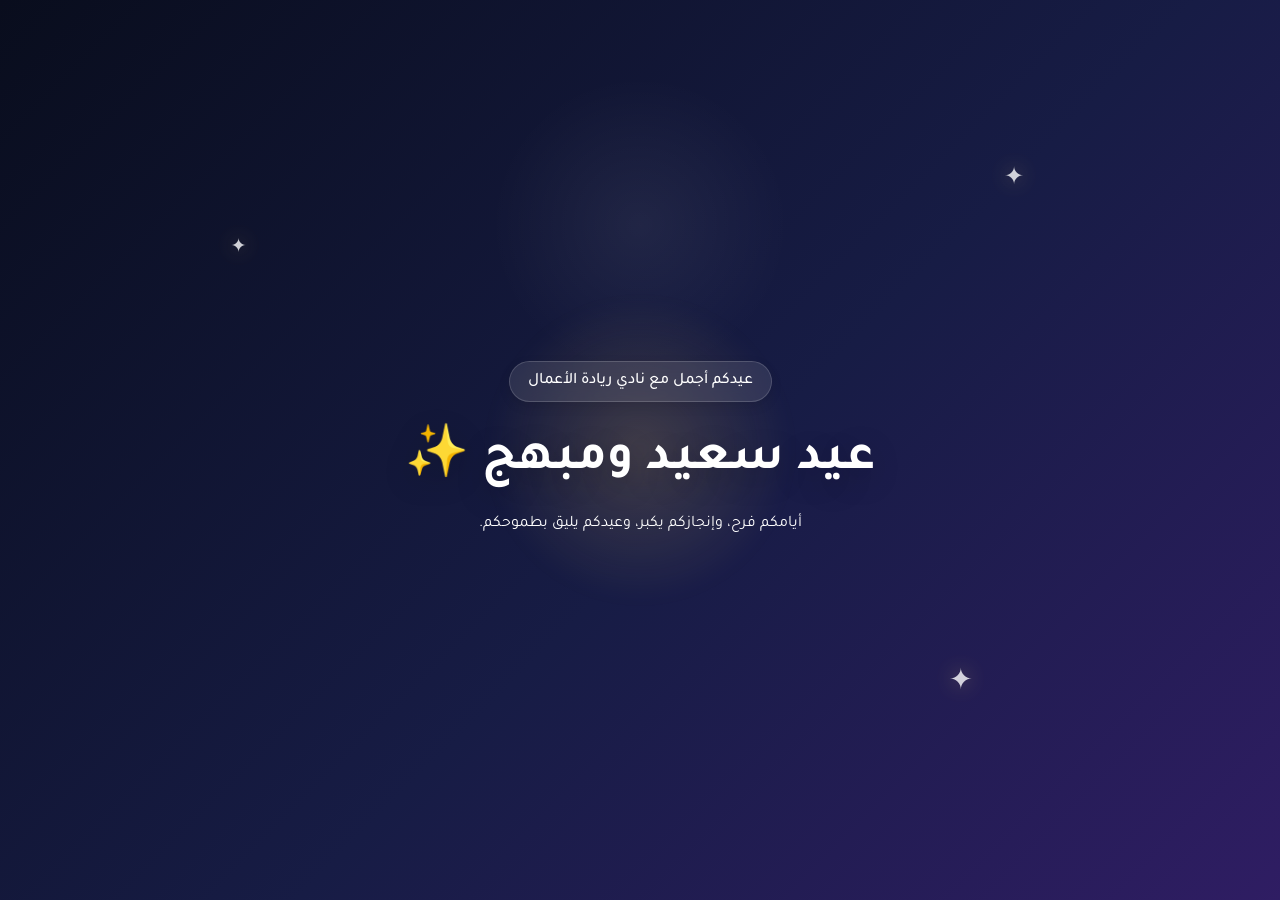
==== index.html @ e44d054b "Initial commit for EIDCard project" ====
<!DOCTYPE html>
<html lang="ar" dir="rtl">
<head>
  <meta charset="UTF-8" />
  <meta name="viewport" content="width=device-width, initial-scale=1.0" />
  <title>تهنئة العيد | نادي ريادة الأعمال</title>

  <!-- Google Icons -->
  <link
    rel="stylesheet"
    href="https://fonts.googleapis.com/css2?family=Material+Symbols+Outlined:opsz,wght,FILL,GRAD@24,500,0,0"
  />

  <link rel="stylesheet" href="styles.css" />
</head>
<body class="page-home">
  <!-- Splash -->
  <div id="splash" class="splash-screen">
    <div class="splash-stars"></div>
    <div class="sparkles"></div>
    <div class="splash-orb"></div>

    <div class="floating-star star-1">✦</div>
    <div class="floating-star star-2">✦</div>
    <div class="floating-star star-3">✦</div>

    <div class="splash-inner">
      <div class="eid-badge">
        <span id="greetingLang">عيدكم أجمل مع نادي ريادة الأعمال</span>
      </div>

      <h1 class="splash-title">عيد سعيد ومبهج ✨</h1>
      <p class="splash-note">
        أيامكم فرح، وإنجازكم يكبر، وعيدكم يليق بطموحكم.
      </p>
    </div>
  </div>

  <!-- Main -->
  <main class="home-shell hidden" id="mainContent">
    <div class="page-stars"></div>

    <section class="hero-card reveal-up">
      <img
        src="assets/logo.png"
        alt="شعار النادي"
        class="club-logo"
        id="clubLogo"
      />

      <div class="hero-copy">
        <p class="eyebrow">Eid Celebration Experience</p>

        <h2 class="special-greeting-title">كل عام وأنتم بخير</h2>

        <p class="special-greeting">
          يسر نادي ريادة الأعمال أن يهنئكم بحلول عيد الفطر المبارك، أعاده الله عليكم
          بالفرح والنجاح والبدايات الجميلة، وجعل أيامكم مليئة بالبهجة والإنجاز.
        </p>

        <div class="home-actions">
          <a href="cards.html" class="action-btn ghost">
            <span class="material-symbols-outlined">style</span>
            <span>بطاقة العيد</span>
          </a>
        </div>
      </div>
    </section>
  </main>

  <!-- Help Button -->
  <button class="help-fab" id="helpFab" aria-label="مساعدة">
    <span class="material-symbols-outlined">support_agent</span>
  </button>

  <!-- Bot Panel -->
  <aside class="bot-panel" id="botPanel" aria-hidden="true">
    <div class="bot-panel-header">
      <div>
        <h3>مساعد النادي</h3>
        <p>اختر سؤالًا جاهزًا</p>
      </div>

      <button class="bot-close" id="botClose" aria-label="إغلاق">
        <span class="material-symbols-outlined">close</span>
      </button>
    </div>

    <div class="bot-messages" id="botMessages">
      <div class="message bot">
        أهلًا ✨ أنا هنا لمساعدتك بمعلومات سريعة عن نادي ريادة الأعمال.
      </div>
    </div>

    <div class="quick-questions" id="quickQuestions"></div>
  </aside>

  <script src="config.js"></script>
  <script src="app.js"></script>
  <script src="script.js"></script>
</body>
</html>
---- styles.css ----
@import url("https://fonts.googleapis.com/css2?family=Outfit:wght@300;400;600;700&family=Tajawal:wght@300;400;500;700;800;900&display=swap");

* {
  box-sizing: border-box;
  -webkit-tap-highlight-color: transparent;
}

:root {
  /* Colors */
  --bg-dark: #070a1a;
  --bg-navy: #0e1433;
  --bg-deep: #161c47;

  --gold-1: #f3d489;
  --gold-2: #f1c96a;
  --gold-3: #dca83b;
  --gold-soft: rgba(241, 201, 106, 0.15);
  --gold-glow: rgba(241, 201, 106, 0.4);

  --white: #ffffff;
  --white-80: rgba(255, 255, 255, 0.85);
  --white-60: rgba(255, 255, 255, 0.65);
  --white-40: rgba(255, 255, 255, 0.4);
  --white-10: rgba(255, 255, 255, 0.1);
  --white-05: rgba(255, 255, 255, 0.05);

  /* Glassmorphism */
  --glass-bg: rgba(255, 255, 255, 0.06);
  --glass-border: rgba(255, 255, 255, 0.12);
  --glass-blur: blur(16px);

  /* Shadows */
  --shadow-sm: 0 4px 12px rgba(0, 0, 0, 0.1);
  --shadow-md: 0 12px 32px rgba(0, 0, 0, 0.2);
  --shadow-lg: 0 24px 64px rgba(0, 0, 0, 0.35);
  --shadow-gold: 0 8px 24px rgba(241, 201, 106, 0.25);

  /* Transitions */
  --ease: cubic-bezier(0.23, 1, 0.32, 1);
  --time: 0.4s;
}

html,
body {
  margin: 0;
  min-height: 100vh;
  font-family:
    "Tajawal",
    "Segoe UI",
    system-ui,
    -apple-system,
    sans-serif;
  color: var(--white);
  overflow-x: hidden;
  background-color: var(--bg-dark);
  background: radial-gradient(
    circle at 0% 0%,
    var(--bg-navy) 0%,
    var(--bg-dark) 100%
  );
  scroll-behavior: smooth;
}

body::before {
  content: "";
  position: fixed;
  inset: 0;
  background:
    radial-gradient(
      circle at 10% 10%,
      rgba(116, 58, 213, 0.1) 0%,
      transparent 40%
    ),
    radial-gradient(
      circle at 90% 90%,
      rgba(241, 201, 106, 0.08) 0%,
      transparent 40%
    );
  pointer-events: none;
  z-index: 1;
}

body {
  position: relative;
}

.hidden {
  display: none !important;
}

.material-symbols-outlined {
  font-size: 22px;
  vertical-align: middle;
}

/* ========= Home Background with Simple Stars ========= */
.page-home {
  background:
    radial-gradient(
      circle at top right,
      rgba(116, 58, 213, 0.18),
      transparent 26%
    ),
    radial-gradient(
      circle at bottom left,
      rgba(245, 158, 11, 0.1),
      transparent 22%
    ),
    linear-gradient(135deg, var(--bg-1), var(--bg-2), var(--bg-3));
}

.page-stars {
  position: fixed;
  inset: 0;
  pointer-events: none;
  z-index: 0;
  overflow: hidden;
}

.floating-word {
  position: absolute;
  color: var(--gold-2);
  font-family: "Tajawal", "Outfit", sans-serif;
  font-weight: 700;
  white-space: nowrap;
  opacity: 0;
  pointer-events: none;
  animation: floatWord linear infinite forwards;
  text-shadow: 0 4px 12px rgba(241, 201, 106, 0.2);
}

@keyframes floatWord {
  0% {
    transform: translateY(110vh) scale(0.8) rotate(-5deg);
    opacity: 0;
  }
  15% {
    opacity: 0.7;
  }
  85% {
    opacity: 0.7;
  }
  100% {
    transform: translateY(-10vh) scale(1.1) rotate(5deg);
    opacity: 0;
  }
}


/* ========= Splash ========= */
.splash-screen {
  position: fixed;
  inset: 0;
  z-index: 50;
  display: grid;
  place-items: center;
  overflow: hidden;
  background:
    radial-gradient(
      circle at 50% 25%,
      rgba(255, 255, 255, 0.06),
      transparent 16%
    ),
    linear-gradient(135deg, #090d1d, #171c45 55%, #2f1d63);
}

.splash-screen.hide {
  animation: splashHide 0.9s ease forwards;
}

@keyframes splashHide {
  to {
    opacity: 0;
    visibility: hidden;
    transform: scale(1.03);
  }
}

.splash-stars {
  position: absolute;
  inset: 0;
  overflow: hidden;
  pointer-events: none;
}

@keyframes splashStarsMove {
  from {
    transform: translateY(0);
  }
  to {
    transform: translateY(-60px);
  }
}

.sparkles,
.sparkles::before,
.sparkles::after {
  content: "";
  position: absolute;
  inset: 0;
  pointer-events: none;
}

.sparkles::before {
  animation-duration: 24s;
  opacity: 0.28;
  transform: scale(1.08);
}

.sparkles::after {
  animation-duration: 30s;
  opacity: 0.18;
  transform: scale(0.92);
}

@keyframes drift {
  from {
    transform: translateY(0);
  }
  to {
    transform: translateY(-80px);
  }
}

.splash-orb {
  position: absolute;
  width: 360px;
  height: 360px;
  border-radius: 50%;
  background: radial-gradient(
    circle,
    rgba(241, 201, 106, 0.2),
    transparent 60%
  );
  filter: blur(8px);
  animation: pulse 3.5s ease-in-out infinite;
}

@keyframes pulse {
  0%,
  100% {
    transform: scale(0.9);
    opacity: 0.72;
  }
  50% {
    transform: scale(1.08);
    opacity: 1;
  }
}

.floating-star {
  position: absolute;
  color: var(--soft-gold);
  text-shadow: 0 0 20px rgba(241, 201, 106, 0.55);
  font-size: 1.5rem;
  z-index: 2;
  opacity: 0.8;
}

.star-1 {
  top: 18%;
  right: 20%;
  animation: floatStar 4s ease-in-out infinite;
}

.star-2 {
  top: 26%;
  left: 18%;
  font-size: 1.2rem;
  animation: floatStar 5s ease-in-out infinite reverse;
}

.star-3 {
  bottom: 22%;
  right: 24%;
  font-size: 1.8rem;
  animation: floatStar 4.8s ease-in-out infinite;
}

@keyframes floatStar {
  0%,
  100% {
    transform: translateY(0) rotate(0deg);
    opacity: 0.7;
  }
  50% {
    transform: translateY(-12px) rotate(8deg);
    opacity: 1;
  }
}

.splash-inner {
  position: relative;
  width: min(90vw, 700px);
  text-align: center;
  padding: 32px 18px;
  z-index: 2;
  animation: splashContentIn 1.2s ease;
}

@keyframes splashContentIn {
  from {
    opacity: 0;
    transform: translateY(24px) scale(0.98);
  }
  to {
    opacity: 1;
    transform: translateY(0) scale(1);
  }
}

.eid-badge {
  display: inline-flex;
  align-items: center;
  justify-content: center;
  gap: 8px;
  padding: 10px 18px;
  border-radius: 999px;
  margin-bottom: 14px;
  background: rgba(255, 255, 255, 0.1);
  border: 1px solid rgba(255, 255, 255, 0.16);
  box-shadow: var(--shadow-sm);
  backdrop-filter: blur(14px);
  animation: badgeFloat 3s ease-in-out infinite;
  min-width: 250px;
}

#greetingLang {
  transition: opacity 0.3s var(--ease);
  font-weight: 500;
  text-align: center;
}

.second-badge {
  animation-delay: 0.4s;
}

@keyframes badgeFloat {
  0%,
  100% {
    transform: translateY(0);
  }
  50% {
    transform: translateY(-4px);
  }
}

.splash-title {
  margin: 12px auto 14px;
  line-height: 1.3;
  letter-spacing: 0.3px;
  font-size: clamp(2rem, 4vw, 3.4rem);
  text-shadow: 0 8px 30px rgba(0, 0, 0, 0.25);
  animation: titleGlow 2.5s ease-in-out infinite alternate;
}

@keyframes titleGlow {
  from {
    text-shadow: 0 0 0 rgba(241, 201, 106, 0.1);
  }
  to {
    text-shadow: 0 0 22px rgba(241, 201, 106, 0.28);
  }
}

.splash-note {
  color: var(--text-soft);
  font-size: 1rem;
  max-width: 520px;
  margin: 0 auto;
  line-height: 1.9;
}

/* ========= Home Layout ========= */
.home-shell,
.page-shell {
  width: min(100%, 1200px);
  margin: 0 auto;
  padding: 40px 24px 120px;
  position: relative;
  z-index: 5;
}

.hero-card,
.cards-card {
  position: relative;
  background: var(--glass-bg);
  border: 1px solid var(--glass-border);
  border-radius: 40px;
  box-shadow: var(--shadow-lg);
  backdrop-filter: var(--glass-blur);
  padding: 60px 40px;
  overflow: hidden;
  animation: revealUp 1s var(--ease);
}

.hero-card::before {
  content: "";
  position: absolute;
  top: 0;
  left: 0;
  right: 0;
  height: 1px;
  background: linear-gradient(90deg, transparent, var(--white-40), transparent);
}

.hero-card {
  margin-top: 60px;
  text-align: center;
}

.club-logo {
  width: min(320px, 85vw);
  margin: 0 auto 40px;
  filter: drop-shadow(0 20px 40px rgba(0, 0, 0, 0.4));
  transition: transform 0.6s var(--ease);
}

.club-logo:hover {
  transform: scale(1.02) translateY(-5px);
}

.eyebrow {
  font-family: "Outfit", sans-serif;
  margin: 0 0 16px;
  color: var(--gold-2);
  font-size: 0.85rem;
  font-weight: 600;
  text-transform: uppercase;
  letter-spacing: 4px;
  opacity: 0.9;
}

.special-greeting-title {
  margin: 0 0 20px;
  font-size: clamp(2.5rem, 6vw, 4rem);
  font-weight: 900;
  color: #fff;
  letter-spacing: -0.5px;
  line-height: 1.1;
}

.special-greeting {
  margin: 0 auto 40px;
  max-width: 680px;
  color: var(--white-80);
  line-height: 2;
  font-size: 1.15rem;
  font-weight: 400;
}

.home-actions,
.camera-controls {
  display: flex;
  gap: 20px;
  flex-wrap: wrap;
  justify-content: center;
  margin-top: 20px;
}

.action-btn {
  appearance: none;
  border: none;
  text-decoration: none;
  cursor: pointer;
  padding: 18px 32px;
  border-radius: 20px;
  font-weight: 700;
  font-size: 1rem;
  letter-spacing: 0.5px;
  min-width: 180px;
  transition: all 0.4s var(--ease);
  display: inline-flex;
  align-items: center;
  justify-content: center;
  gap: 12px;
  position: relative;
  overflow: hidden;
}

.action-btn.primary {
  background: linear-gradient(135deg, var(--gold-1), var(--gold-2), var(--gold-3));
  color: #070a1a;
  box-shadow: var(--shadow-gold);
}

.action-btn.primary:hover {
  transform: translateY(-4px) scale(1.02);
  box-shadow: 0 12px 32px rgba(241, 201, 106, 0.4);
}

.action-btn.ghost {
  background: var(--white-05);
  color: var(--white);
  border: 1px solid var(--glass-border);
  backdrop-filter: blur(8px);
}

.action-btn.ghost:hover {
  background: var(--white-10);
  border-color: var(--white-40);
  transform: translateY(-4px);
}

.topbar {
  display: flex;
  align-items: center;
  justify-content: flex-start;
  margin: 20px 0 40px;
  padding: 0 10px;
}

.back-link {
  color: var(--white);
  text-decoration: none;
  padding: 12px 24px;
  border-radius: 999px;
  background: var(--white-05);
  border: 1px solid var(--white-10);
  backdrop-filter: blur(10px);
  display: flex;
  align-items: center;
  gap: 10px;
  font-weight: 600;
  font-size: 0.95rem;
  transition: all 0.3s var(--ease);
}

.back-link:hover {
  background: var(--white-10);
  border-color: var(--white-20);
  transform: translateX(5px);
}

.cards-card {
  padding: 60px 50px;
}

.section-heading {
  text-align: right;
  margin-bottom: 48px;
  border-right: 4px solid var(--gold-2);
  padding-right: 24px;
}

.section-heading h1 {
  margin: 0;
  font-size: clamp(2.5rem, 5vw, 3.5rem);
  font-weight: 900;
  color: var(--white);
}

.step-indicator {
  display: flex;
  align-items: center;
  gap: 12px;
  margin-top: 32px;
  margin-bottom: 24px;
  color: var(--gold-2);
  font-weight: 800;
  font-size: 0.9rem;
  text-transform: uppercase;
  letter-spacing: 1px;
}

.step-indicator:first-child {
  margin-top: 0;
}

@media (max-width: 600px) {
  .step-indicator {
    font-size: 0.8rem;
    gap: 10px;
  }
}

.step-indicator span {
  width: 28px;
  height: 28px;
  background: var(--gold-2);
  color: var(--bg-dark);
  border-radius: 50%;
  display: grid;
  place-items: center;
  font-size: 0.9rem;
}

.template-grid {
  display: grid;
  grid-template-columns: repeat(3, 1fr);
  gap: 16px;
  margin-bottom: 32px;
}

@media (max-width: 640px) {
  .template-grid {
    display: flex;
    flex-wrap: nowrap;
    overflow-x: auto;
    padding: 10px 4px 20px;
    gap: 16px;
    scroll-snap-type: x mandatory;
    scrollbar-width: none;
    -ms-overflow-style: none;
  }
  .template-grid::-webkit-scrollbar {
    display: none;
  }
  .template-tile {
    flex: 0 0 calc(50% - 10px);
    max-width: 160px;
    scroll-snap-align: center;
  }
}

.template-tile {
  background: transparent;
  border: none;
  cursor: pointer;
  padding: 0;
  text-align: center;
  transition: all 0.4s var(--ease);
}

.template-visual {
  width: 100%;
  aspect-ratio: 3.5 / 4.5;
  border-radius: 24px;
  background: var(--white-05);
  border: 2px solid var(--white-10);
  transition: all 0.4s var(--ease);
  background-size: cover;
  background-position: center;
  position: relative;
  overflow: hidden;
  box-shadow: var(--shadow-sm);
}

.template-tile:hover .template-visual {
  transform: translateY(-8px);
  border-color: var(--white-40);
  box-shadow: var(--shadow-md);
}

.template-tile.selected .template-visual {
  border-color: var(--gold-2);
  box-shadow: 0 0 25px rgba(241, 201, 106, 0.3);
  transform: scale(1.02);
}

.template-tile.selected .template-visual::after {
  content: "✓";
  position: absolute;
  top: 12px;
  right: 12px;
  width: 28px;
  height: 28px;
  background: var(--gold-2);
  color: var(--bg-dark);
  border-radius: 50%;
  display: grid;
  place-items: center;
  font-weight: 900;
  font-size: 0.8rem;
  box-shadow: 0 4px 10px rgba(0,0,0,0.2);
}

.template-tile span {
  display: block;
  margin-top: 14px;
  font-size: 0.9rem;
  font-weight: 600;
  color: var(--white-60);
  transition: color 0.3s ease;
}

.template-tile.selected span {
  color: var(--gold-2);
}

.eid-camera-frame {
  position: relative;
  width: min(92vw, 420px);
  aspect-ratio: 9 / 16;
  border-radius: 30px;
  padding: 10px;
  background: linear-gradient(
    145deg,
    rgba(255, 255, 255, 0.1),
    rgba(255, 255, 255, 0.03)
  );
  overflow: hidden;
  box-shadow: 0 30px 80px rgba(0, 0, 0, 0.35);
  border: 1px solid rgba(255, 255, 255, 0.16);
}

.eid-camera-frame video {
  width: 100%;
  height: 100%;
  border-radius: 24px;
  object-fit: cover;
  background: rgba(255, 255, 255, 0.04);
}

.frame-logo {
  position: absolute;
  top: 16px;
  right: 18px;
  width: 68px;
  height: 68px;
  z-index: 3;
  object-fit: contain;
  filter: drop-shadow(0 8px 20px rgba(0, 0, 0, 0.25));
}

.eid-filter-text {
  position: absolute;
  bottom: 18px;
  left: 50%;
  transform: translateX(-50%);
  z-index: 3;
  padding: 10px 18px;
  border-radius: 999px;
  background: rgba(255, 255, 255, 0.15);
  border: 1px solid rgba(255, 255, 255, 0.18);
  backdrop-filter: blur(14px);
  font-weight: 800;
  color: white;
}

.frame-glow {
  position: absolute;
  inset: -18%;
  border-radius: 50%;
  filter: blur(40px);
  opacity: 0.55;
}

.frame-glow-a {
  background: rgba(168, 85, 247, 0.22);
}

.frame-glow-b {
  background: rgba(245, 158, 11, 0.22);
  top: auto;
  bottom: -28%;
}

.frame-glow-c {
  background: rgba(34, 197, 94, 0.18);
  left: auto;
  right: -28%;
}

.frame-corners span {
  position: absolute;
  width: 42px;
  height: 42px;
  border-color: rgba(255, 255, 255, 0.96);
  border-style: solid;
  z-index: 3;
}

.frame-corners span:nth-child(1) {
  top: 18px;
  left: 18px;
  border-width: 3px 0 0 3px;
  border-radius: 18px 0 0 0;
}

.frame-corners span:nth-child(2) {
  top: 18px;
  right: 18px;
  border-width: 3px 3px 0 0;
  border-radius: 0 18px 0 0;
}

.frame-corners span:nth-child(3) {
  bottom: 18px;
  left: 18px;
  border-width: 0 0 3px 3px;
  border-radius: 0 0 0 18px;
}

.frame-corners span:nth-child(4) {
  bottom: 18px;
  right: 18px;
  border-width: 0 3px 3px 0;
  border-radius: 0 0 18px 0;
}

/* Main Grid Layout for Cards Page */
.cards-content-layout {
  display: grid;
  grid-template-columns: 1fr 400px;
  gap: 50px;
  align-items: start;
}

@media (max-width: 992px) {
  .cards-content-layout {
    grid-template-columns: 1fr;
    gap: 40px;
  }
}

.editor-section {
  display: flex;
  flex-direction: column;
}

.preview-section {
  position: sticky;
  top: 40px;
  display: flex;
  flex-direction: column;
  align-items: center;
  background: rgba(255,255,255,0.03);
  padding: 40px 20px;
  border-radius: 32px;
  border: 1px solid var(--white-05);
}

.template-grid {
  display: grid;
  grid-template-columns: repeat(3, minmax(0, 1fr));
  gap: 12px;
  margin-top: 16px;
}

.template-tile {
  background: transparent;
  border: none;
  color: white;
  cursor: pointer;
  padding: 0;
}

.template-visual {
  width: 100%;
  aspect-ratio: 3 / 4;
  border-radius: 22px;
  background: white;
  border: 2px solid rgba(255, 255, 255, 0.14);
  transition:
    transform 0.2s ease,
    border-color 0.2s ease,
    box-shadow 0.2s ease;
  background-size: cover;
  background-position: center;
  box-shadow: inset 0 0 0 1px rgba(0, 0, 0, 0.04);
}

.template-tile:hover .template-visual,
.template-tile.selected .template-visual {
  transform: translateY(-2px);
  border-color: var(--soft-gold);
  box-shadow: 0 12px 30px rgba(241, 201, 106, 0.18);
}

.template-tile span {
  display: block;
  margin-top: 10px;
  font-size: 0.95rem;
}

.name-field {
  display: grid;
  gap: 12px;
  max-width: 100%;
}

.name-field span {
  color: var(--gold-2);
  font-weight: 700;
  font-size: 0.9rem;
  text-transform: uppercase;
  letter-spacing: 1px;
}

.name-field input {
  width: 100%;
  border-radius: 20px;
  border: 1px solid var(--glass-border);
  background: rgba(255, 255, 255, 0.03);
  color: white;
  padding: 20px 24px;
  outline: none;
  font-size: 1.1rem;
  font-family: inherit;
  transition: all 0.3s var(--ease);
  box-shadow: inset 0 2px 4px rgba(0, 0, 0, 0.1);
}

.name-field input:focus {
  background: rgba(255, 255, 255, 0.06);
  border-color: var(--gold-2);
  box-shadow: 0 0 0 4px rgba(241, 201, 106, 0.1), inset 0 2px 4px rgba(0, 0, 0, 0.1);
}

.name-field input::placeholder {
  color: var(--white-40);
}

.card-preview-wrap {
  display: flex;
  justify-content: center;
  margin-top: 18px;
}

.card-preview {
  position: relative;
  width: min(90vw, 380px);
  aspect-ratio: 4 / 5;
  background: #fff;
  border-radius: 32px;
  border: 1px solid var(--white-10);
  overflow: hidden;
  background-size: cover;
  background-position: center;
  box-shadow: var(--shadow-lg), 0 0 0 8px rgba(255, 255, 255, 0.03);
  transition: transform 0.8s var(--ease);
}

.card-preview:hover {
  transform: rotate3d(1, 1, 0, 8deg);
}

.preview-logo {
  position: absolute;
  top: 24px;
  right: 24px;
  width: 64px;
  height: 64px;
  z-index: 5;
  filter: drop-shadow(0 4px 12px rgba(0,0,0,0.1));
}

.preview-greeting,
.preview-name {
  position: absolute;
  left: 0;
  right: 0;
  text-align: center;
  z-index: 5;
}

.preview-greeting {
  bottom: 110px;
  color: #1a2245;
  font-weight: 800;
  font-size: 1.2rem;
}

.preview-name {
  bottom: 50px;
  color: #a67c27;
  font-size: 1.8rem;
  font-weight: 900;
  text-shadow: 0 2px 4px rgba(0,0,0,0.05);
}

.hidden-canvas {
  display: none;
}

/* ========= Help Button ========= */
.help-fab {
  position: fixed;
  right: 16px;
  bottom: 16px;
  width: 64px;
  height: 64px;
  border-radius: 50%;
  border: none;
  cursor: pointer;
  z-index: 30;
  background: linear-gradient(135deg, #f1c96a, #e5ab2f);
  color: #161b38;
  display: grid;
  place-items: center;
  box-shadow: 0 16px 40px rgba(229, 171, 47, 0.35);
  animation: bob 2s ease-in-out infinite;
}

.help-fab .material-symbols-outlined {
  font-size: 30px;
}

@keyframes bob {
  0%,
  100% {
    transform: translateY(0);
  }
  50% {
    transform: translateY(-5px);
  }
}

/* ========= Bot ========= */
.bot-panel {
  position: fixed;
  right: 14px;
  bottom: 88px;
  width: min(92vw, 370px);
  max-height: 70vh;
  display: flex;
  flex-direction: column;
  border-radius: 26px;
  overflow: hidden;
  background: rgba(14, 18, 41, 0.96);
  border: 1px solid rgba(255, 255, 255, 0.12);
  box-shadow: var(--shadow);
  transform: translateY(16px) scale(0.98);
  opacity: 0;
  pointer-events: none;
  z-index: 31;
  transition: 0.25s ease;
}

.bot-panel.open {
  opacity: 1;
  pointer-events: auto;
  transform: translateY(0) scale(1);
}

.bot-panel-header {
  display: flex;
  justify-content: space-between;
  align-items: start;
  padding: 16px;
  border-bottom: 1px solid rgba(255, 255, 255, 0.08);
}

.bot-panel-header h3 {
  margin: 0 0 4px;
}

.bot-panel-header p {
  margin: 0;
  color: var(--text-soft);
  font-size: 0.92rem;
}

.bot-close {
  background: transparent;
  color: white;
  border: none;
  cursor: pointer;
  line-height: 1;
  display: grid;
  place-items: center;
}

.bot-close .material-symbols-outlined {
  font-size: 28px;
}

.bot-messages {
  padding: 14px;
  overflow: auto;
  display: flex;
  flex-direction: column;
  gap: 10px;
  min-height: 180px;
  max-height: 280px;
}

@keyframes revealUp {
  from {
    opacity: 0;
    transform: translateY(30px);
  }
  to {
    opacity: 1;
    transform: translateY(0);
  }
}

.reveal-up {
  opacity: 0;
  animation: revealUp 1s var(--ease) forwards;
}

/* ========= Bot Styles ========= */
.quick-q {
  background: rgba(255, 255, 255, 0.05);
  border: 1px solid var(--glass-border);
  color: white;
  padding: 10px 14px;
  border-radius: 12px;
  cursor: pointer;
  text-align: right;
  font-family: inherit;
  transition: all 0.3s var(--ease);
  font-size: 0.9rem;
}

.quick-q:hover {
  background: var(--gold-soft);
  border-color: var(--gold-2);
  transform: translateX(-4px);
}

.message.bot {
  background: var(--bg-navy);
  border: 1px solid var(--glass-border);
  color: var(--white);
  align-self: flex-start;
  border-bottom-right-radius: 4px;
}

.message.user {
  background: var(--gold-2);
  color: #0d122b;
  align-self: flex-end;
  border-bottom-left-radius: 4px;
  font-weight: 600;
}

.quick-questions {
  display: flex;
  flex-direction: column;
  gap: 8px;
  padding: 14px;
  background: rgba(0, 0, 0, 0.2);
}

@media (min-width: 993px) {
  .mobile-only {
    display: none !important;
  }
}

@media (max-width: 992px) {
  .desktop-only {
    display: none !important;
  }
  
  .cards-shell, .page-shell {
    padding-left: 12px;
    padding-right: 12px;
  }

  .cards-card {
    padding: 32px 20px 140px; /* added large bottom padding to scroll past fixed button */
    border-radius: 30px;
  }
  
  .section-heading {
    border-right: none;
    border-bottom: 2px solid var(--gold-2);
    padding-right: 0;
    padding-bottom: 12px;
    margin-bottom: 28px;
    text-align: center;
  }

  .section-heading h1 {
    font-size: 2.2rem;
  }

  .preview-section {
    position: static;
    padding: 0;
    margin-top: 32px;
    background: transparent;
    border: none;
  }

  .card-preview-wrap {
    width: 100%;
    display: flex;
    justify-content: center;
    margin-bottom: 24px;
  }

  .card-preview {
    width: min(85vw, 340px);
  }

  .camera-controls.mobile-only {
    position: fixed;
    bottom: 0;
    left: 0;
    right: 0;
    background: linear-gradient(to top, var(--bg-dark) 40%, transparent);
    padding: 40px 20px 24px;
    z-index: 40;
    display: flex;
    justify-content: center;
    pointer-events: none; /* Let clicks pass through background */
  }

  .action-btn.primary {
    width: 100%;
    max-width: 320px;
    pointer-events: auto; /* Enable clicks on button */
    box-shadow: 0 10px 30px rgba(0,0,0,0.5), var(--shadow-gold);
  }

  .help-fab {
    bottom: 100px;
    width: 56px;
    height: 56px;
  }
}

.message.bot {
  background: rgba(255, 255, 255, 0.08);
  border-top-right-radius: 8px;
  align-self: flex-start;
}

.message.user {
  background: linear-gradient(135deg, #f5d689, #eebd53);
  color: #172039;
  border-top-left-radius: 8px;
  align-self: flex-end;
}

.typing span {
  display: inline-block;
  width: 7px;
  height: 7px;
  margin-inline: 2px;
  border-radius: 50%;
  background: white;
  opacity: 0.5;
  animation: blink 1s infinite;
}

.typing span:nth-child(2) {
  animation-delay: 0.15s;
}

.typing span:nth-child(3) {
  animation-delay: 0.3s;
}

@keyframes blink {
  0%,
  80%,
  100% {
    opacity: 0.25;
    transform: translateY(0);
  }
  40% {
    opacity: 1;
    transform: translateY(-2px);
  }
}

.quick-questions {
  display: grid;
  gap: 8px;
  padding: 14px;
  border-top: 1px solid rgba(255, 255, 255, 0.08);
  overflow: auto;
}

.quick-q {
  text-align: right;
  padding: 12px 14px;
  border-radius: 14px;
  border: 1px solid rgba(255, 255, 255, 0.1);
  background: rgba(255, 255, 255, 0.05);
  color: white;
  cursor: pointer;
}

.quick-q:hover {
  background: rgba(255, 255, 255, 0.08);
}

/* ========= Entrance ========= */
.reveal-up {
  animation: revealUp 0.8s ease both;
}

@keyframes revealUp {
  from {
    opacity: 0;
    transform: translateY(18px);
  }
  to {
    opacity: 1;
    transform: translateY(0);
  }
}

/* ========= Mobile ========= */
@media (max-width: 640px) {
  .hero-card {
    margin-top: 72px;
    border-radius: 26px;
  }

  .action-btn {
    min-width: 0;
    flex: 1 1 140px;
  }

  .help-fab {
    right: 14px;
    bottom: 110px;
    z-index: 50;
  }

  .bot-panel {
    right: 10px;
    left: 10px;
    width: auto;
    bottom: 180px;
  }

  .splash-title {
    font-size: 2.2rem;
  }

  .splash-note {
    font-size: 0.95rem;
  }
}
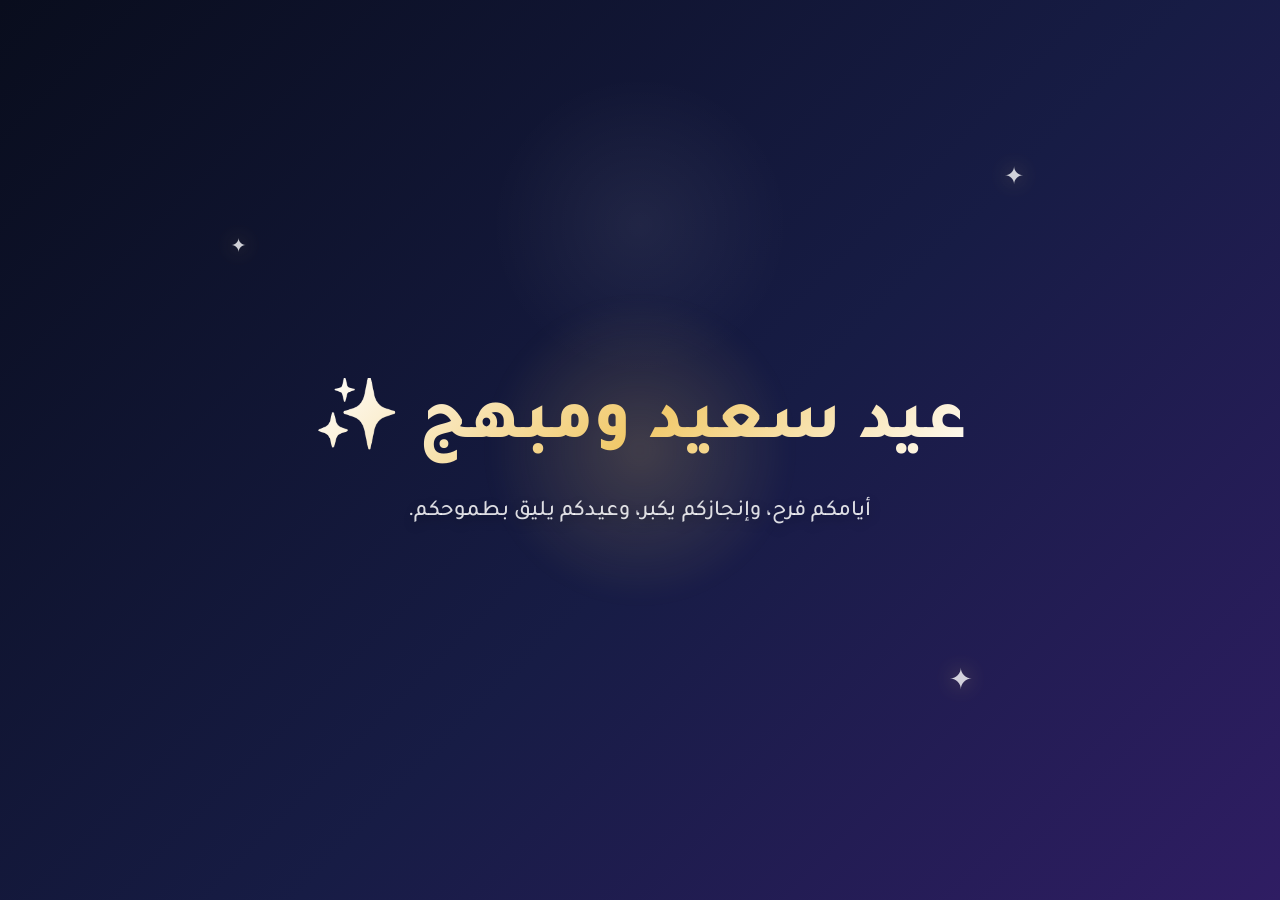
==== commit b3f9f02d: "update" ====
--- a/index.html
+++ b/index.html
@@ -25,10 +25,6 @@
     <div class="floating-star star-3">✦</div>
 
     <div class="splash-inner">
-      <div class="eid-badge">
-        <span id="greetingLang">عيدكم أجمل مع نادي ريادة الأعمال</span>
-      </div>
-
       <h1 class="splash-title">عيد سعيد ومبهج ✨</h1>
       <p class="splash-note">
         أيامكم فرح، وإنجازكم يكبر، وعيدكم يليق بطموحكم.
@@ -78,7 +74,7 @@
     <div class="bot-panel-header">
       <div>
         <h3>مساعد النادي</h3>
-        <p>اختر سؤالًا جاهزًا</p>
+        <p>اختر سؤالًا </p>
       </div>
 
       <button class="bot-close" id="botClose" aria-label="إغلاق">
--- a/styles.css
+++ b/styles.css
@@ -347,28 +347,38 @@
 
 .splash-title {
   margin: 12px auto 14px;
-  line-height: 1.3;
-  letter-spacing: 0.3px;
-  font-size: clamp(2rem, 4vw, 3.4rem);
-  text-shadow: 0 8px 30px rgba(0, 0, 0, 0.25);
+  line-height: 1.4;
+  letter-spacing: 0.5px;
+  font-size: clamp(2.5rem, 5.5vw, 4.5rem);
+  font-weight: 800;
+  background: linear-gradient(135deg, #ffffff 0%, var(--gold-2) 50%, #fff 100%);
+  -webkit-background-clip: text;
+  -webkit-text-fill-color: transparent;
+  background-clip: text;
+  color: transparent;
   animation: titleGlow 2.5s ease-in-out infinite alternate;
+  will-change: transform, opacity, filter;
 }
 
 @keyframes titleGlow {
   from {
-    text-shadow: 0 0 0 rgba(241, 201, 106, 0.1);
+    filter: drop-shadow(0 4px 10px rgba(241, 201, 106, 0.2));
   }
   to {
-    text-shadow: 0 0 22px rgba(241, 201, 106, 0.28);
+    filter: drop-shadow(0 8px 25px rgba(241, 201, 106, 0.5));
   }
 }
 
 .splash-note {
-  color: var(--text-soft);
-  font-size: 1rem;
-  max-width: 520px;
+  color: var(--white-80);
+  font-size: clamp(1.1rem, 2vw, 1.4rem);
+  font-weight: 500;
+  max-width: 600px;
   margin: 0 auto;
   line-height: 1.9;
+  letter-spacing: 0.2px;
+  text-shadow: 0 4px 12px rgba(0, 0, 0, 0.3);
+  will-change: transform, opacity;
 }
 
 /* ========= Home Layout ========= */
@@ -410,9 +420,11 @@
 }
 
 .club-logo {
-  width: min(320px, 85vw);
-  margin: 0 auto 40px;
-  filter: drop-shadow(0 20px 40px rgba(0, 0, 0, 0.4));
+  display: block;
+  width: min(500px, 92vw);
+  max-width: 100%;
+  margin: 0 auto 28px;
+   filter: brightness(0) invert(1) drop-shadow(0 20px 40px rgba(0,0,0,0.4));
   transition: transform 0.6s var(--ease);
 }
 
@@ -432,30 +444,32 @@
 }
 
 .special-greeting-title {
-  margin: 0 0 20px;
-  font-size: clamp(2.5rem, 6vw, 4rem);
+  margin: 0 0 18px;
+  font-size: clamp(2.4rem, 5.5vw, 4rem);
   font-weight: 900;
   color: #fff;
   letter-spacing: -0.5px;
-  line-height: 1.1;
+  line-height: 1.25;
 }
 
 .special-greeting {
-  margin: 0 auto 40px;
-  max-width: 680px;
+  margin: 0 auto 32px;
+  max-width: 620px;
   color: var(--white-80);
   line-height: 2;
-  font-size: 1.15rem;
-  font-weight: 400;
+  font-size: 1.08rem;
+  font-weight: 500;
+  text-align: center;
 }
 
 .home-actions,
 .camera-controls {
   display: flex;
-  gap: 20px;
+  gap: 16px;
   flex-wrap: wrap;
   justify-content: center;
-  margin-top: 20px;
+  align-items: center;
+  margin-top: 8px;
 }
 
 .action-btn {
@@ -910,8 +924,8 @@
 
 .card-preview {
   position: relative;
-  width: min(90vw, 380px);
-  aspect-ratio: 4 / 5;
+  width: min(90vw, 420px);
+  aspect-ratio: 1 / 1;
   background: #fff;
   border-radius: 32px;
   border: 1px solid var(--white-10);
@@ -943,6 +957,7 @@
   right: 0;
   text-align: center;
   z-index: 5;
+  font-family: "Tajawal", sans-serif;
 }
 
 .preview-greeting {
@@ -953,11 +968,28 @@
 }
 
 .preview-name {
-  bottom: 50px;
+  bottom: 15%;
   color: #a67c27;
-  font-size: 1.8rem;
-  font-weight: 900;
-  text-shadow: 0 2px 4px rgba(0,0,0,0.05);
+  font-size: clamp(1rem, 3.5vw, 1.8rem);
+  font-weight: 800;
+  text-shadow: 0 1px 2px rgba(0,0,0,0.1);
+  padding: 0 20px;
+}
+
+/* Template Specific Overrides */
+.card-preview.t1 .preview-name {
+  bottom: 15.5%;
+  color: #ffffff;
+}
+
+.card-preview.t2 .preview-name {
+  bottom: 26%;
+  color: #1a4d2e;
+}
+
+.card-preview.t3 .preview-name {
+  bottom: 12.5%;
+  color: #1a2245;
 }
 
 .hidden-canvas {
@@ -1291,10 +1323,11 @@
 
 /* ========= Mobile ========= */
 @media (max-width: 640px) {
-  .hero-card {
-    margin-top: 72px;
-    border-radius: 26px;
-  }
+ .hero-card {
+  margin-top: 60px;
+  text-align: center;
+  padding: 72px 40px 56px;
+}
 
   .action-btn {
     min-width: 0;
@@ -1321,4 +1354,36 @@
   .splash-note {
     font-size: 0.95rem;
   }
-}
+
+
+}
+#splash:not(.hide) ~ .help-fab,
+#splash:not(.hide) ~ .bot-panel {
+  display: none !important;
+}
+@media (max-width: 640px) {
+  .eyebrow {
+    font-size: 0.60rem;
+    letter-spacing: 2px;
+    margin-bottom: 10px;
+  }
+
+  .special-greeting-title {
+    font-size: 1rem;
+    line-height: 1.3;
+    margin-bottom: 14px;
+  }
+
+  .special-greeting {
+    font-size: 0.80rem;
+    line-height: 1.9;
+    max-width: 100%;
+    padding: 0 8px;
+    margin-bottom: 24px;
+  }
+
+  .hero-copy {
+    width: 100%;
+    padding: 0 6px;
+  }
+}
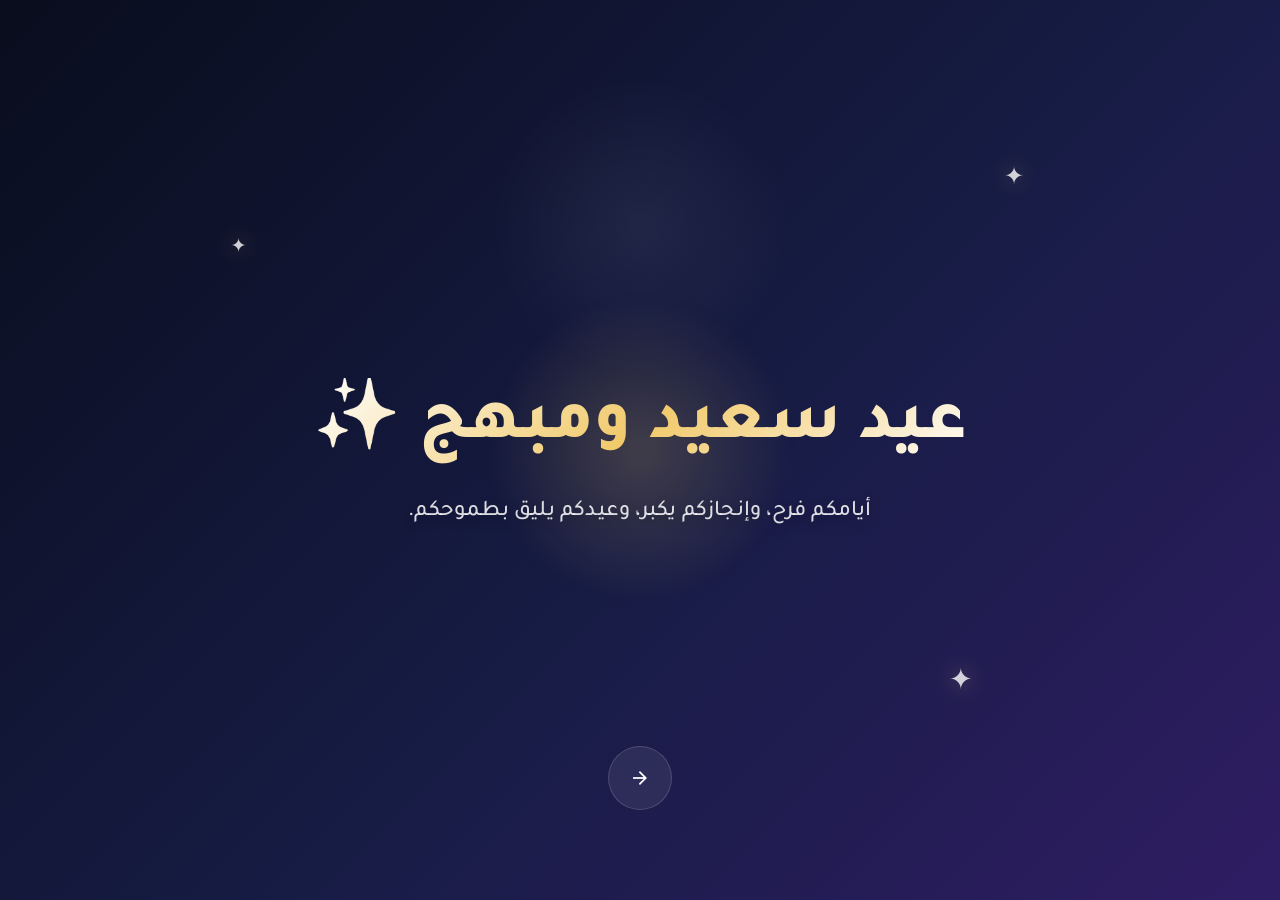
==== commit 863ef798: "Update index.html" ====
--- a/index.html
+++ b/index.html
@@ -30,6 +30,10 @@
         أيامكم فرح، وإنجازكم يكبر، وعيدكم يليق بطموحكم.
       </p>
     </div>
+       <!-- Splash Arrow -->
+<button class="splash-scroll" id="splashNext" aria-label="ابدأ">
+<span class="material-symbols-outlined">arrow_forward</span>
+</button>
   </div>
 
   <!-- Main -->
@@ -95,4 +99,4 @@
   <script src="app.js"></script>
   <script src="script.js"></script>
 </body>
-</html>+</html>
--- a/styles.css
+++ b/styles.css
@@ -1386,4 +1386,44 @@
     width: 100%;
     padding: 0 6px;
   }
-}+}
+
+
+
+.splash-scroll{
+  position:absolute;
+  bottom:90px; 
+  left:50%;
+  transform:translateX(-50%);
+  background:rgba(255,255,255,0.08);
+  backdrop-filter:blur(6px);
+  border:1px solid rgba(255,255,255,0.15);
+  border-radius:50%;
+  width:64px;
+  height:64px;
+  display:flex;
+  align-items:center;
+  justify-content:center;
+  cursor:pointer;
+  color:white;
+  font-size:36px;
+  transition:0.3s;
+  animation:arrowMove 1.5s ease-in-out infinite;
+}
+
+@keyframes arrowMove{
+  0%{ transform:translate(-50%,0); }
+  50%{ transform:translate(-40%,0); }
+  100%{ transform:translate(-50%,0); }
+}
+
+.splash-scroll:hover{
+  transform:translate(-40%,0) scale(1.1);
+  background:rgba(255,255,255,0.15);
+}
+
+@media (max-width: 640px) {
+  .splash-scroll {
+    bottom: 200px;
+  }
+}
